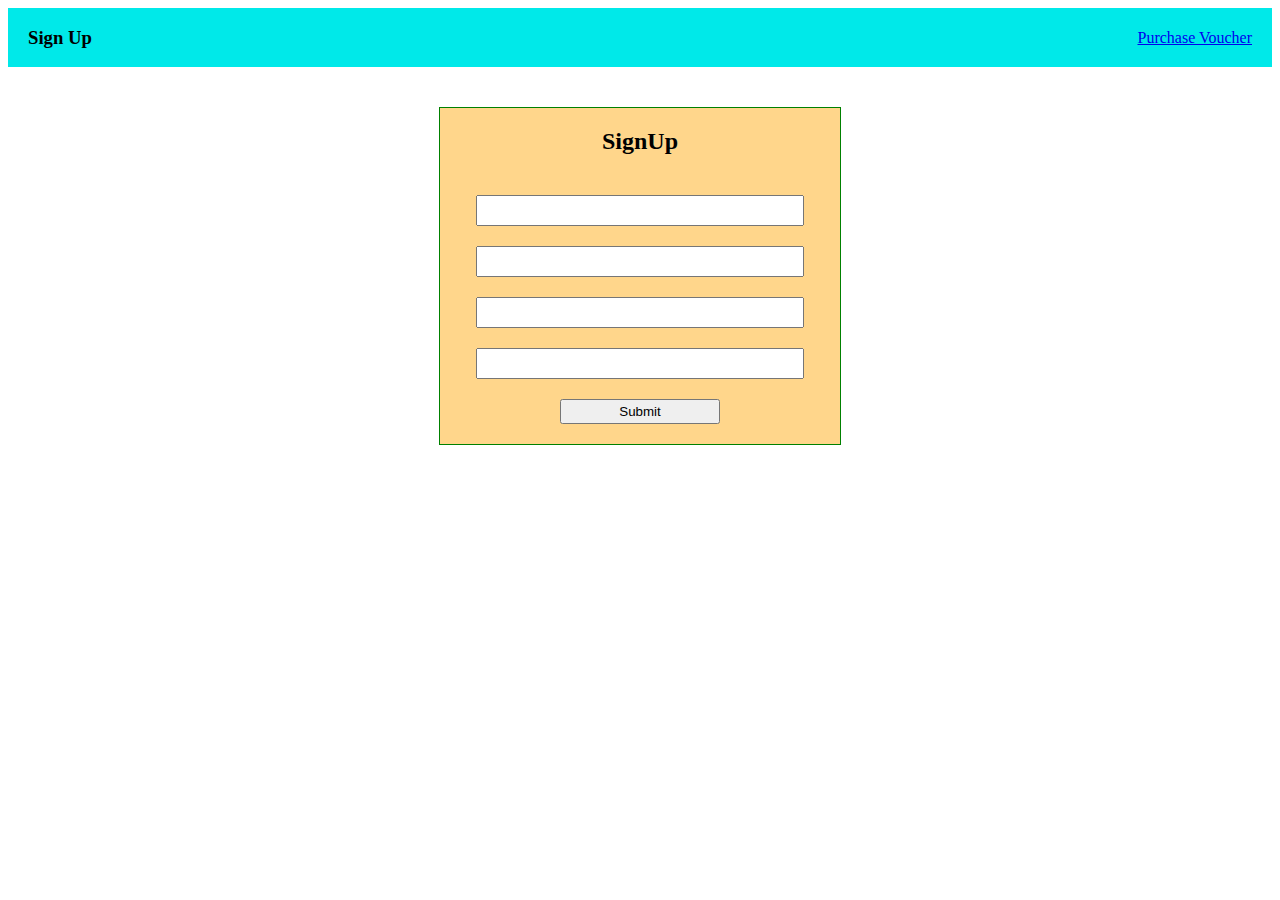
==== index.html @ 4425d2cd "evaluation files" ====
<!DOCTYPE html>
<html lang="en">
  <head>
    <meta charset="UTF-8" />
    <meta http-equiv="X-UA-Compatible" content="IE=edge" />
    <meta name="viewport" content="width=device-width, initial-scale=1.0" />
    <title>Home</title>
    <link rel="stylesheet" href="/styles/nav.css">
    <link rel="stylesheet" href="/styles/form.css">
  </head>
  <body>
    <div id="navbar">
      <h3>Sign Up</h3>
      <a href="voucher.html">Purchase Voucher</a>
    </div>
    <!-- - name input box :- "name"
  - email input box :- "email"
  - Address input box :- "address"
  - Amount input box :- "amount" 
  - Submit button :- "submit"
  - The user will be stored with key:- "user"
  - The input fields should become empty after submitting -->
  <div id="form">
    <h2>SignUp</h2>
    <input type="text" id="name">
    <input type="email" id="email">
    <input type="text" id="address">
    <input type="number" id="amount">
    <button id="submit">Submit</button>
  </div>
  </body>
</html>
<script src="/scripts/main.js"></script>
---- styles/nav.css ----
#navbar{
    background-color: rgb(0, 233, 233);
    display: flex;
    align-items: center;
    justify-content:space-between;
    padding: 0px 20px;
    margin-bottom: 40px;
}
---- styles/form.css ----
#form{
    background-color: rgb(255, 214, 139);
    border: 1px solid green;
display: flex;
flex-direction: column;
width: 400px;
gap: 20px;
align-items: center;
margin: auto;
}
#form>input{
    width: 80%;
    height: 25px;
}
#form>:last-child{
    width: 40%;
    height: 25px;
margin-bottom: 20px;
}
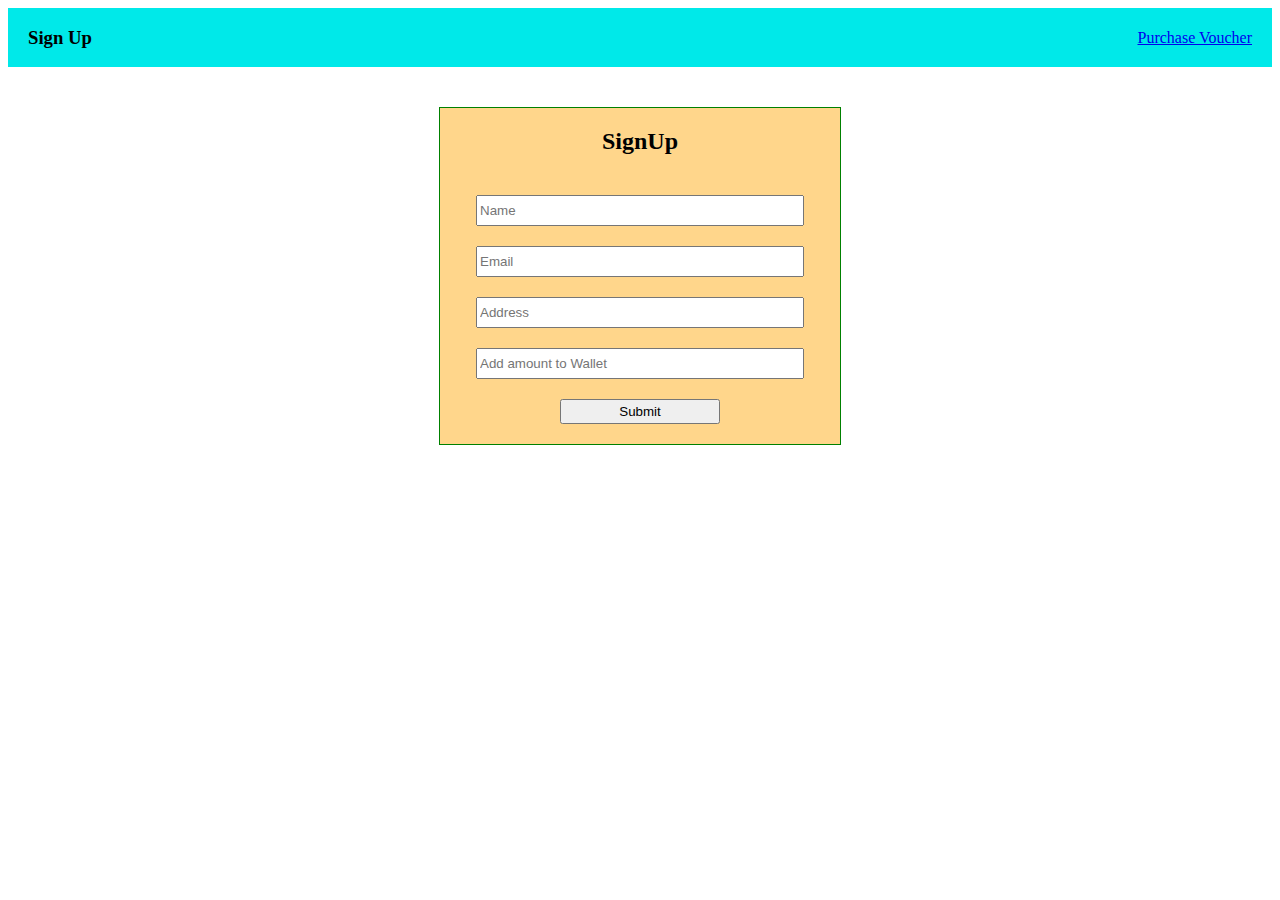
==== commit 5b51fc49: "push file" ====
--- a/index.html
+++ b/index.html
@@ -22,10 +22,10 @@
   - The input fields should become empty after submitting -->
   <div id="form">
     <h2>SignUp</h2>
-    <input type="text" id="name">
-    <input type="email" id="email">
-    <input type="text" id="address">
-    <input type="number" id="amount">
+    <input type="text" id="name" placeholder="Name">
+    <input type="email" id="email" placeholder="Email">
+    <input type="text" id="address" placeholder="Address">
+    <input type="number" id="amount" placeholder="Add amount to Wallet">
     <button id="submit">Submit</button>
   </div>
   </body>
